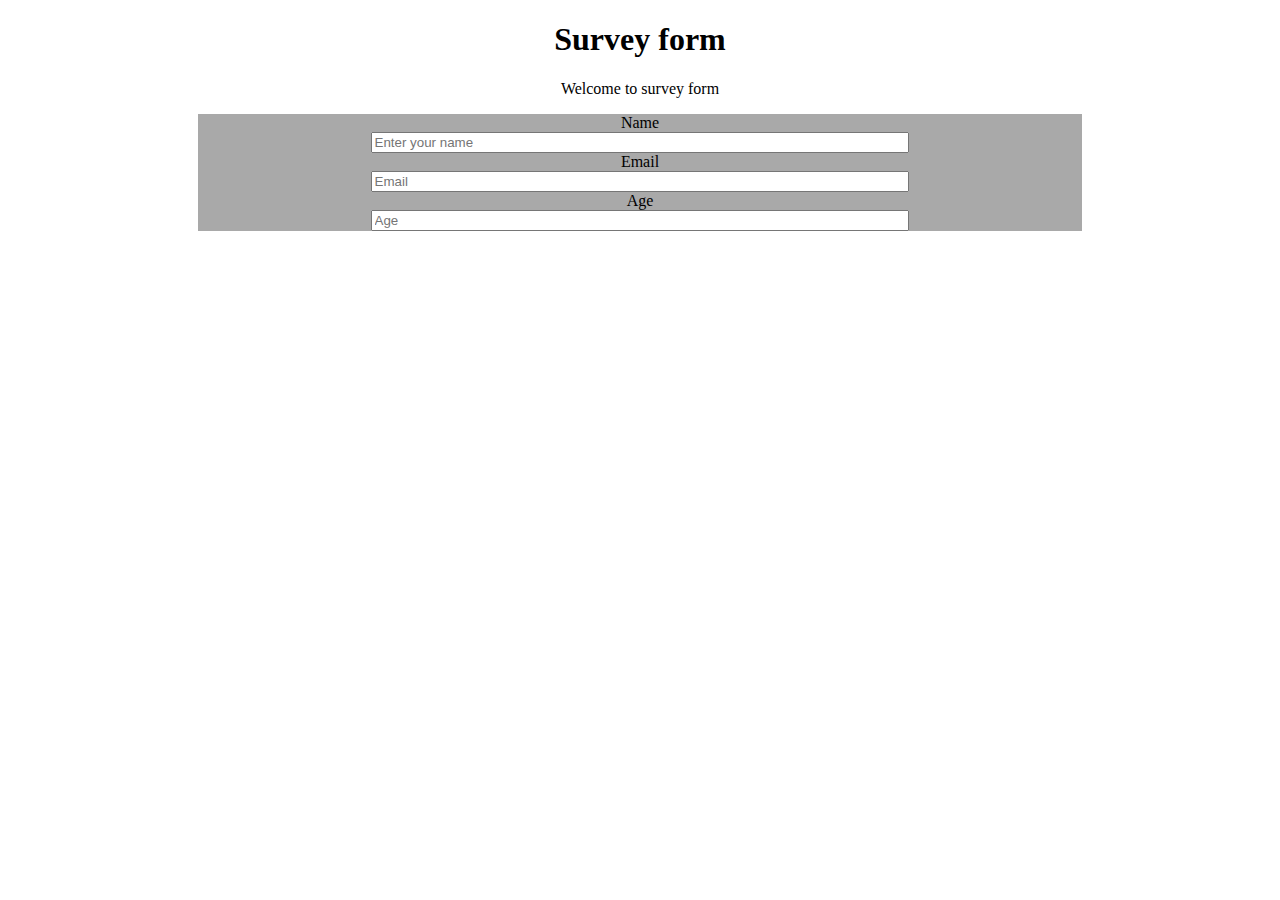
==== SurveyForm.html @ de53cefc "Add age field" ====
<!DOCTYPE html>
<html lang="en">
<head>
  <meta charset="UTF-8">
  <title>Our Survey Form</title>
  <link rel="stylesheet" href="styles.css">
</head>
<body>
    <h1 id="title">Survey form</h1>
    <p id="description">Welcome to survey form</p>
  <div class="main">
    <form id="survey-form">
  <label for="name">Name</label><br>
  <input id="name" type="text" required placeholder="Enter your name"><br>
  <label for="email">Email</label><br>
  <input id="email" type="email" pattern=".+@globex.com" required placeholder="Email"><br>
  <label for="number">Age</label><br>
  <input id="number" placeholder="Age">
</form>
  </div>
</body>
</html>
---- styles.css ----
body {
  text-align: center;
  
}
.main {
  display: flex;
  justify-content: center;
}

form {
  background-color: darkgray;
  width: 70%;
}
input {
  width: 60%;
}
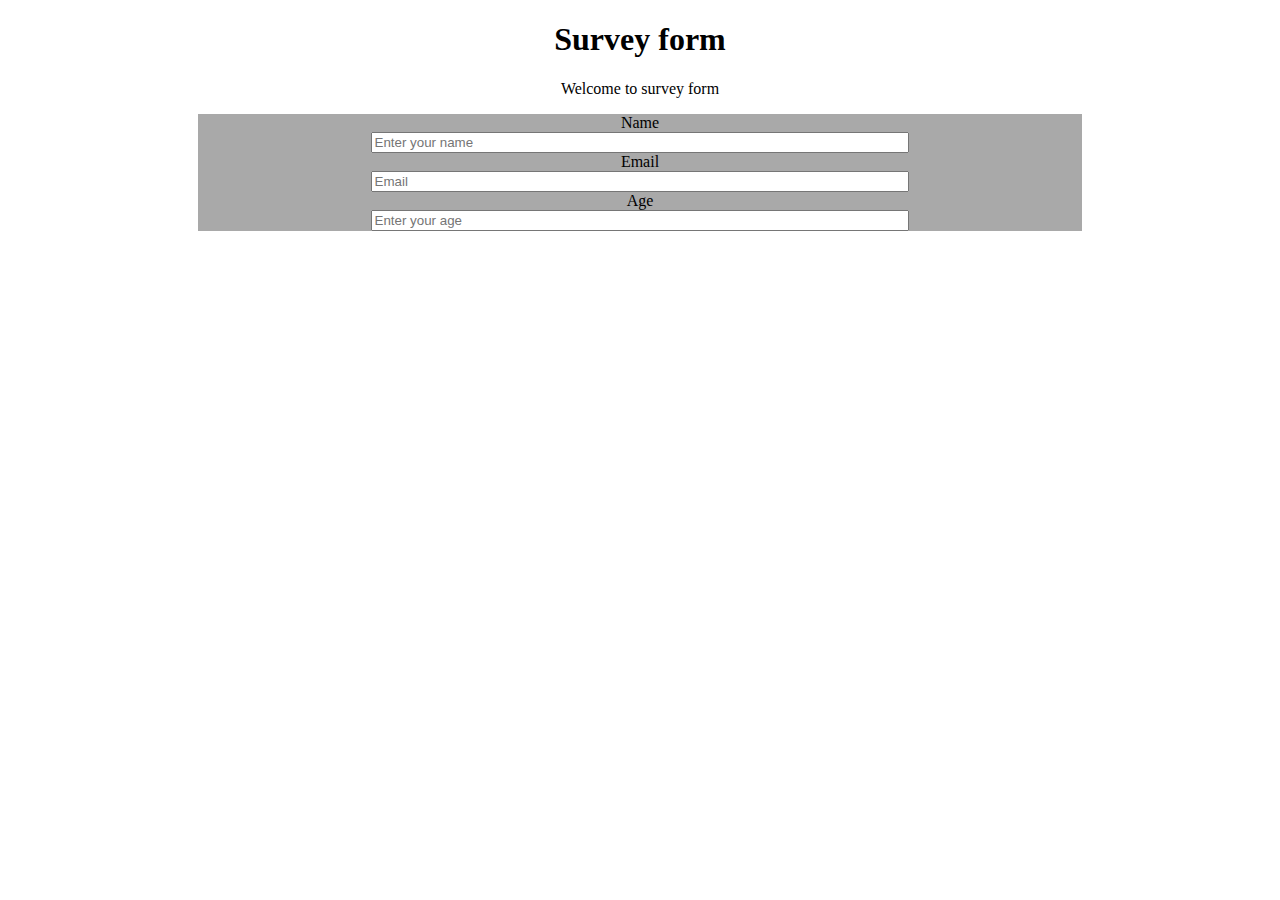
==== commit 81118385: "Add placeholder text" ====
--- a/SurveyForm.html
+++ b/SurveyForm.html
@@ -10,12 +10,12 @@
     <p id="description">Welcome to survey form</p>
   <div class="main">
     <form id="survey-form">
-  <label for="name">Name</label><br>
+  <label id="name-label" for="name">Name</label><br>
   <input id="name" type="text" required placeholder="Enter your name"><br>
   <label for="email">Email</label><br>
-  <input id="email" type="email" pattern=".+@globex.com" required placeholder="Email"><br>
+  <input id="email" type="Enter email address" pattern=".+@globex.com" required placeholder="Email"><br>
   <label for="number">Age</label><br>
-  <input id="number" placeholder="Age">
+  <input id="number" type="number" placeholder="Enter your age">
 </form>
   </div>
 </body>
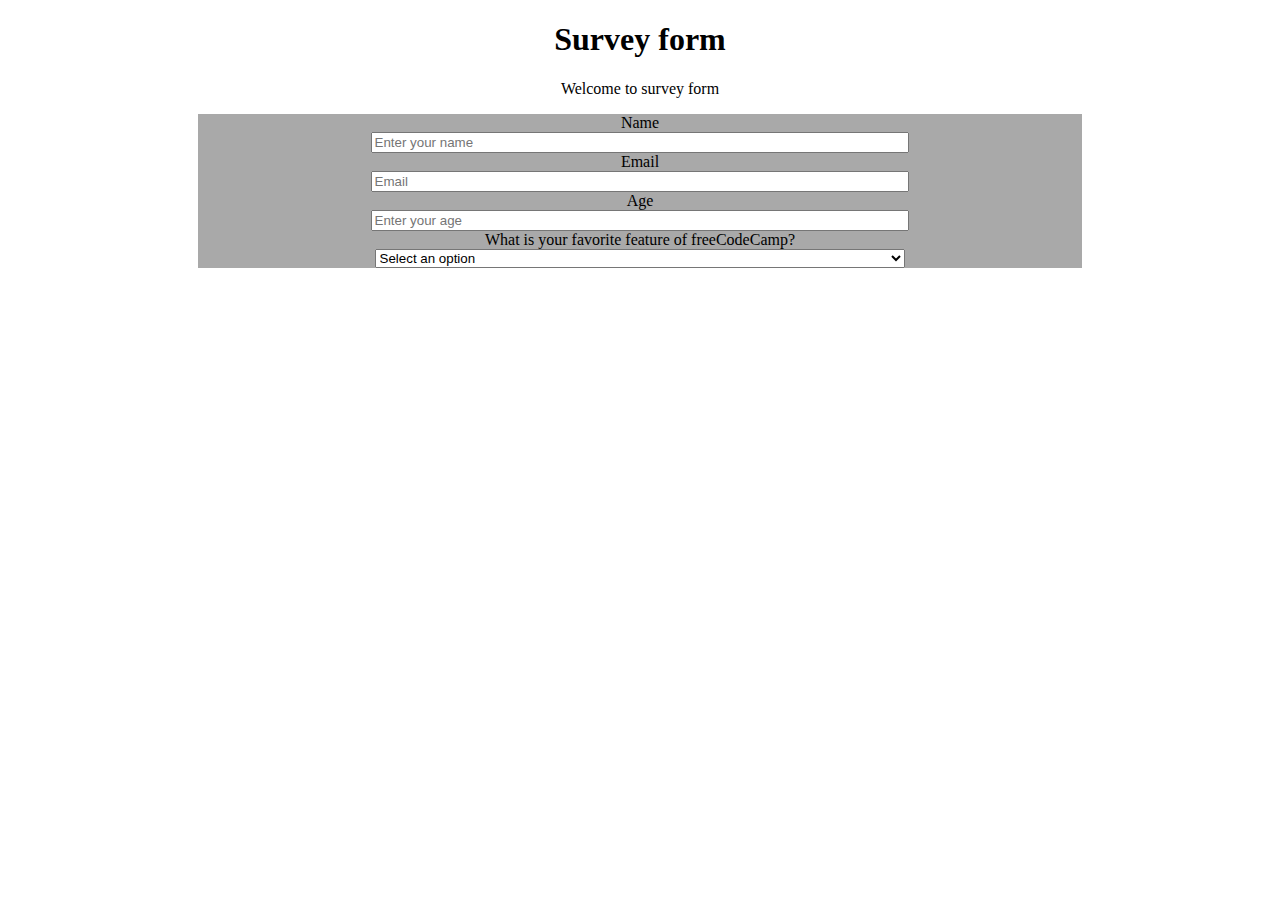
==== commit 81f9ac0c: "Add dropdown" ====
--- a/SurveyForm.html
+++ b/SurveyForm.html
@@ -15,7 +15,15 @@
   <label for="email">Email</label><br>
   <input id="email" type="Enter email address" pattern=".+@globex.com" required placeholder="Email"><br>
   <label for="number">Age</label><br>
-  <input id="number" type="number" placeholder="Enter your age">
+  <input id="number" type="number" placeholder="Enter your age"><br>
+  <label for="dropdown">What is your favorite feature of freeCodeCamp?</label><br>
+  <select id="dropdown" name="feature">
+      <option value="none" disabled selected>Select an option</option>
+      <option>Challenges</option>
+      <option>Projects</option>
+      <option>Community</option>
+      <option>Open source</option>
+    </select>
 </form>
   </div>
 </body>
--- a/styles.css
+++ b/styles.css
@@ -11,6 +11,6 @@
   background-color: darkgray;
   width: 70%;
 }
-input {
+input, select {
   width: 60%;
 }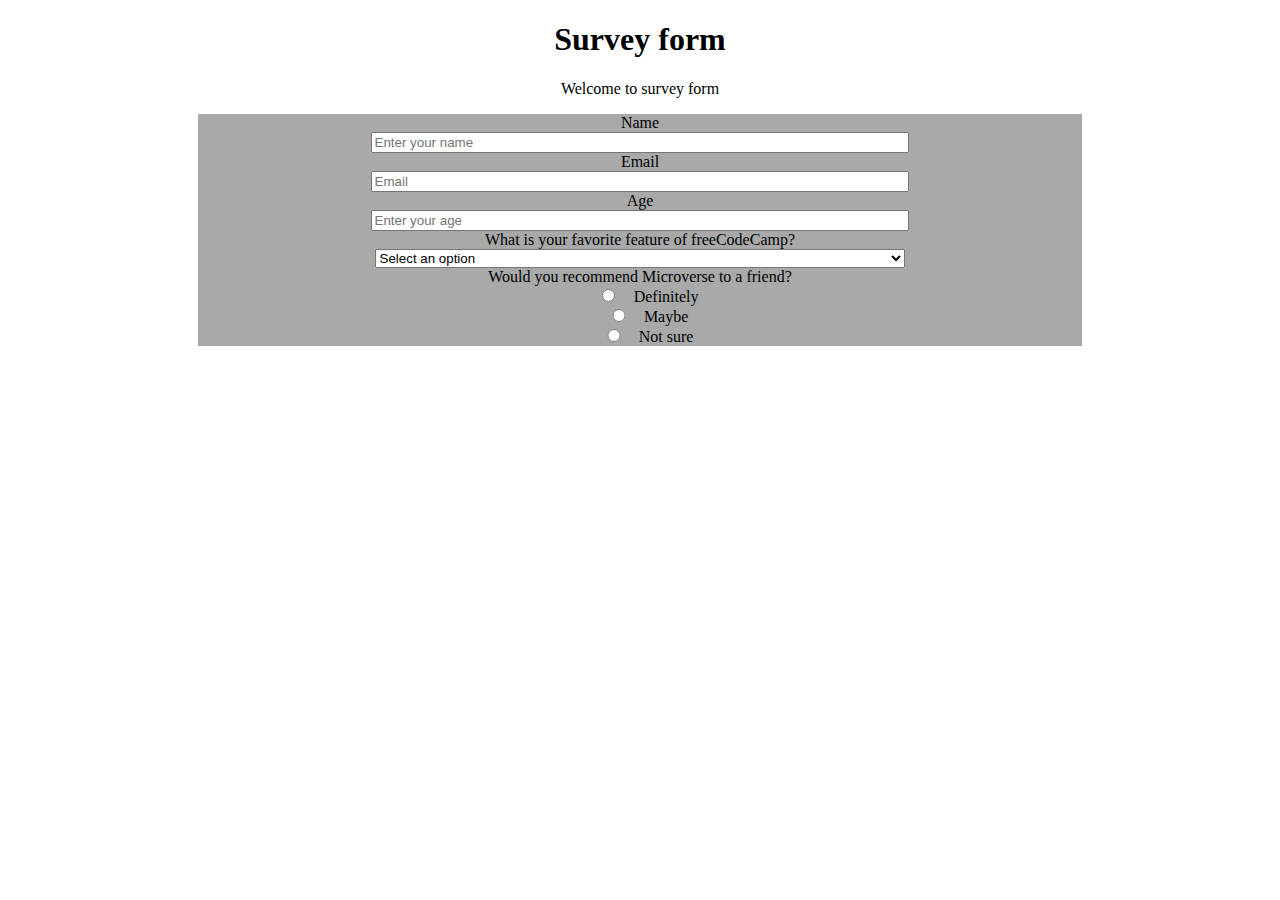
==== commit eb814464: "Add Radio Button" ====
--- a/SurveyForm.html
+++ b/SurveyForm.html
@@ -23,7 +23,12 @@
       <option>Projects</option>
       <option>Community</option>
       <option>Open source</option>
-    </select>
+    </select><br>
+    <label> Would you recommend Microverse to a friend?</label><br>
+
+  <input class="ch" type="radio" name="recommend"><label>Definitely</label><br>
+  <input class="ch" type="radio" name="recommend"><label>Maybe</label><br>
+  <input class="ch" type="radio" name="recommend"><label>Not sure </label><br>
 </form>
   </div>
 </body>
--- a/styles.css
+++ b/styles.css
@@ -1,6 +1,6 @@
 body {
   text-align: center;
-  
+
 }
 .main {
   display: flex;
@@ -13,4 +13,7 @@
 }
 input, select {
   width: 60%;
-}+}
+.ch {
+  width: 5% !important;
+}
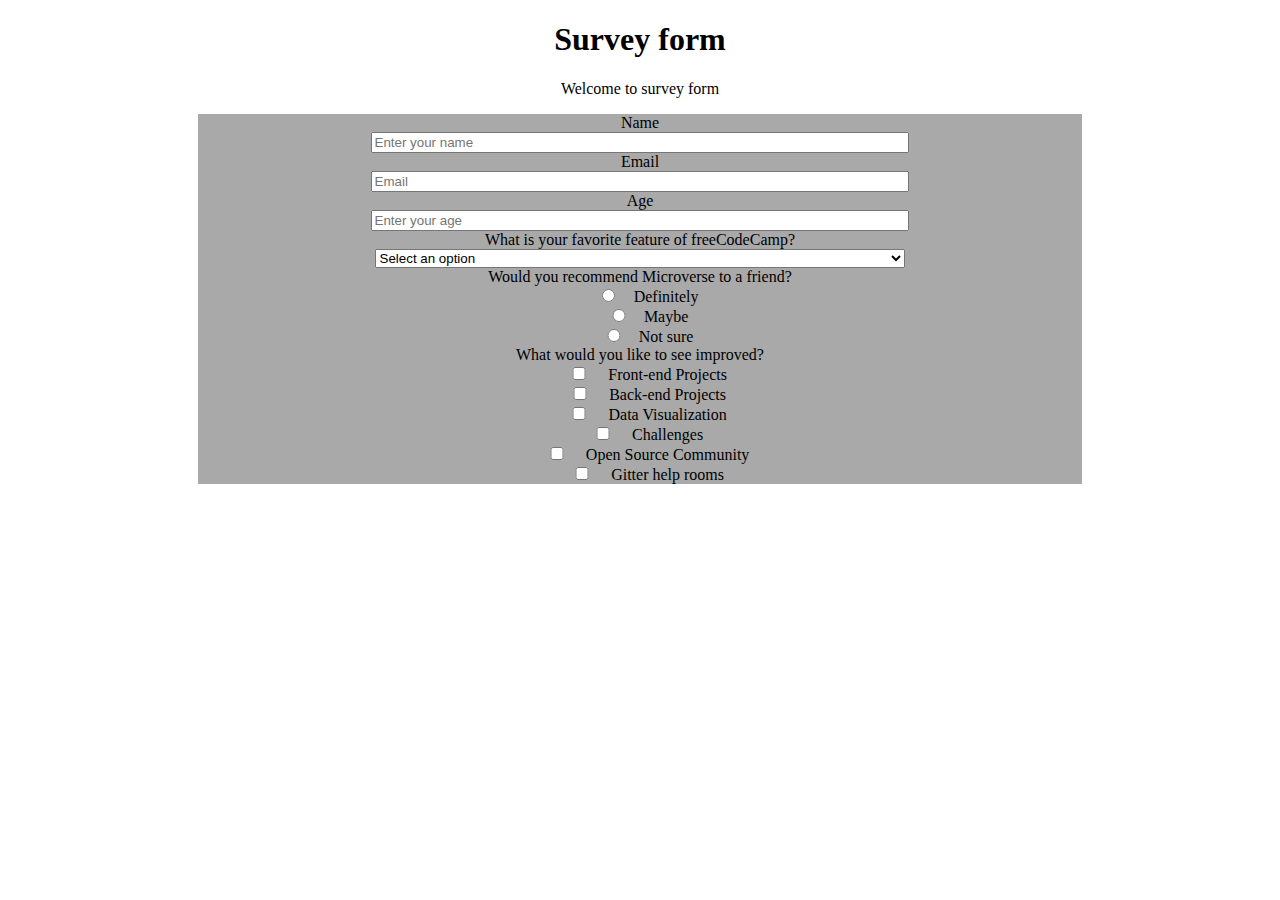
==== commit a37d8585: "Add check boxes" ====
--- a/SurveyForm.html
+++ b/SurveyForm.html
@@ -29,6 +29,15 @@
   <input class="ch" type="radio" name="recommend"><label>Definitely</label><br>
   <input class="ch" type="radio" name="recommend"><label>Maybe</label><br>
   <input class="ch" type="radio" name="recommend"><label>Not sure </label><br>
+
+<label>What would you like to see improved? </label><br>
+<input type="checkbox" value="1" class="ch"> <label>Front-end Projects</label><br>
+<input type="checkbox" value="2" class="ch"> <label>Back-end Projects</label><br>
+<input type="checkbox" value="3" class="ch"> <label>Data Visualization</label><br>
+<input type="checkbox" value="4" class="ch"> <label>Challenges</label><br>
+<input type="checkbox" value="5" class="ch"> <label>Open Source Community</label><br>
+<input type="checkbox" value="6" class="ch"> <label>Gitter help rooms</label><br>
+
 </form>
   </div>
 </body>
